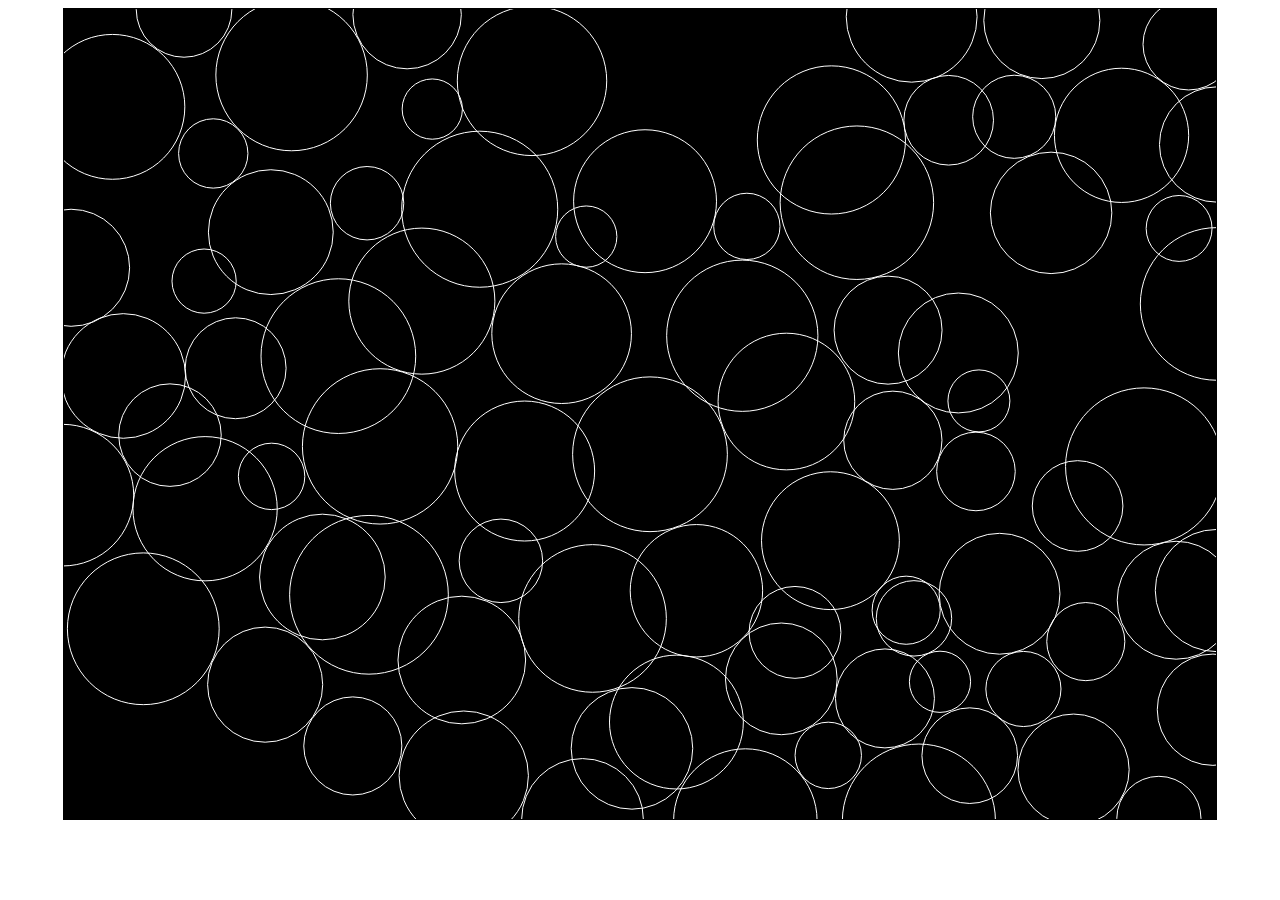
==== html/e1.html @ 1687432c "added new files" ====
<!DOCTYPE html>
<html>
  <head>
    <meta charset="utf-8">
    <meta name="viewport" content="width=device-width">
    <title>Element 1</title>
    <link href="/style.css" rel="stylesheet" type="text/css" />
  </head>
  <body>
	<canvas style = "background:black;"id = "test"></canvas>
	<script src="/vector.js"></script>
	<script src="/elements/e1.js"></script>
    <script src="/scripts/e1test.js"></script>
  </body>
</html>
---- style.css ----
body{
	display:flex;
	flex-direction: column;

}
canvas{
	border: 1px solid black;
	margin:auto;
	background-color:black;
}

a{
	margin: auto;
}
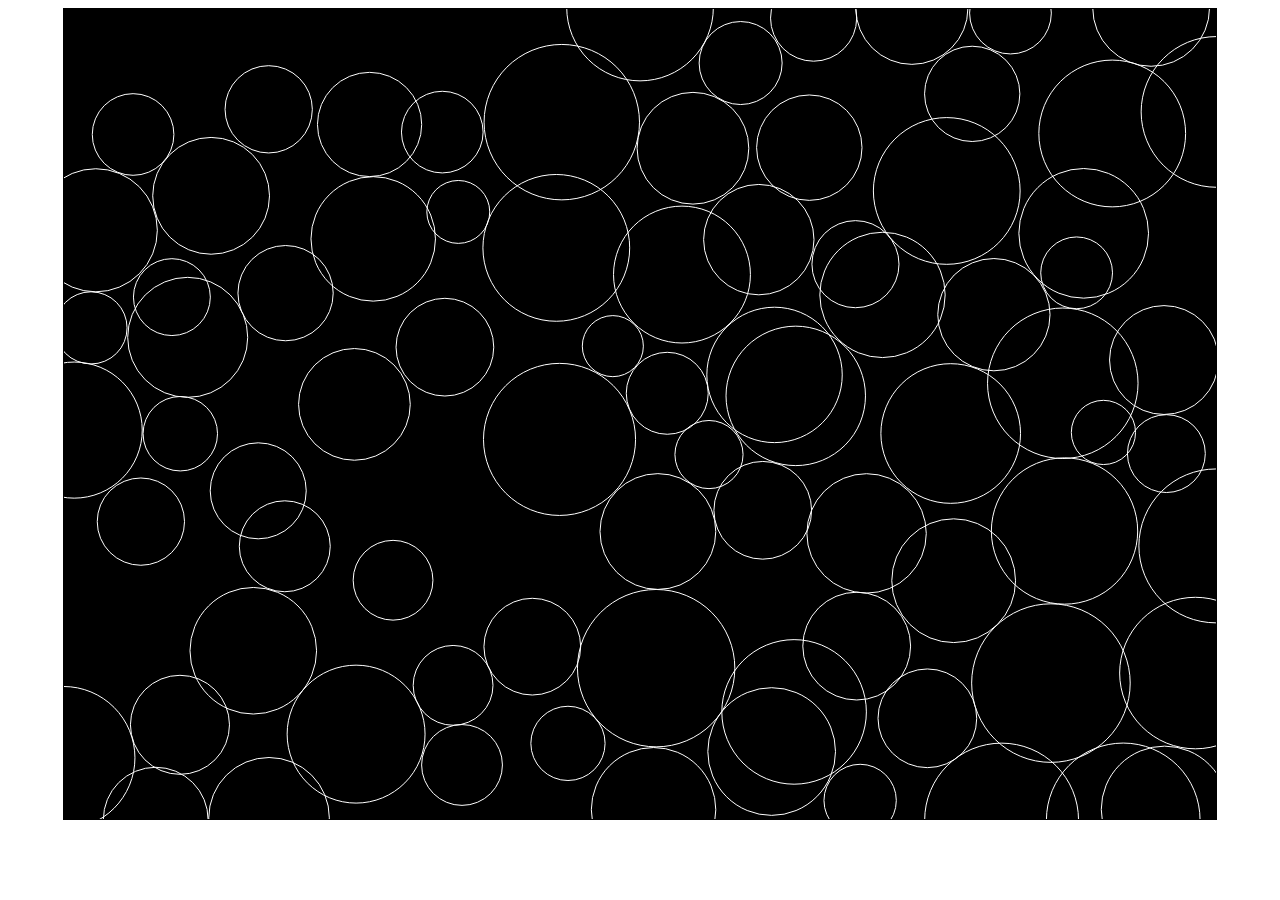
==== commit b8027cb6: "fixed broken links" ====
--- a/html/e1.html
+++ b/html/e1.html
@@ -4,12 +4,12 @@
     <meta charset="utf-8">
     <meta name="viewport" content="width=device-width">
     <title>Element 1</title>
-    <link href="/style.css" rel="stylesheet" type="text/css" />
+    <link href="../style.css" rel="stylesheet" type="text/css" />
   </head>
   <body>
 	<canvas style = "background:black;"id = "test"></canvas>
-	<script src="/vector.js"></script>
-	<script src="/elements/e1.js"></script>
-    <script src="/scripts/e1test.js"></script>
+	<script src="../vector.js"></script>
+	<script src="../elements/e1.js"></script>
+    <script src="../scripts/e1test.js"></script>
   </body>
 </html>